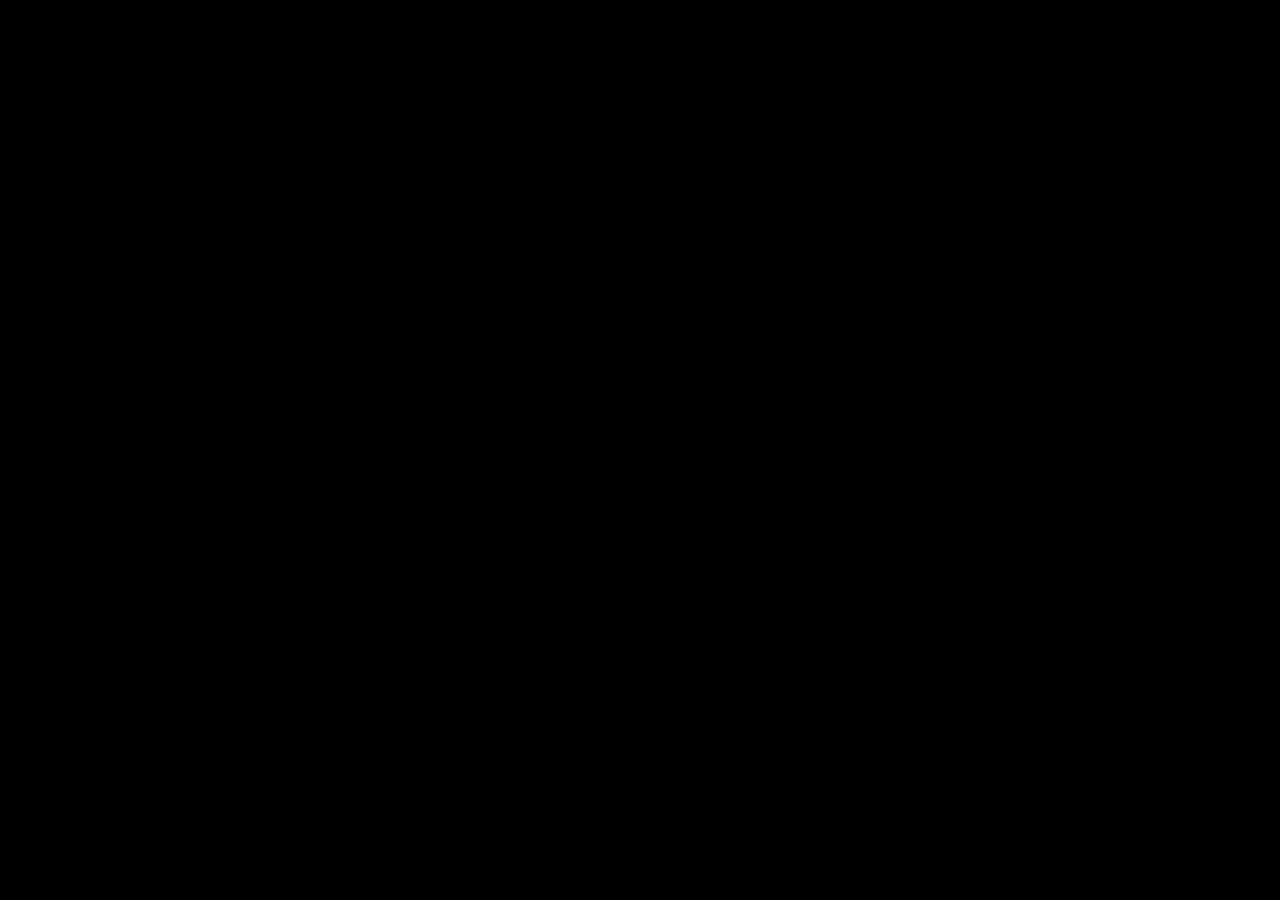
==== graph.html @ 26cc2a75 "Added an introduction" ====
<!DOCTYPE html>
<html lang="en">
    <head>
        <title>A graph of communities on Reddit</title>
        <link rel="stylesheet" href="static/css/reset.css" />
    </head>
    <body>
        <div id="sigma-example" style="position:absolute; top:0; left:0; width:100%; height:100%; background-color: black">
        </div>

        <script type="text/javascript" src="static/js/sigma.min.js"></script>
        <script type="text/javascript" src="static/js/sigma.parseGexf.js"></script>
        <script type="text/javascript" src="static/js/draw_graph.js"></script>
    </body>
</html>
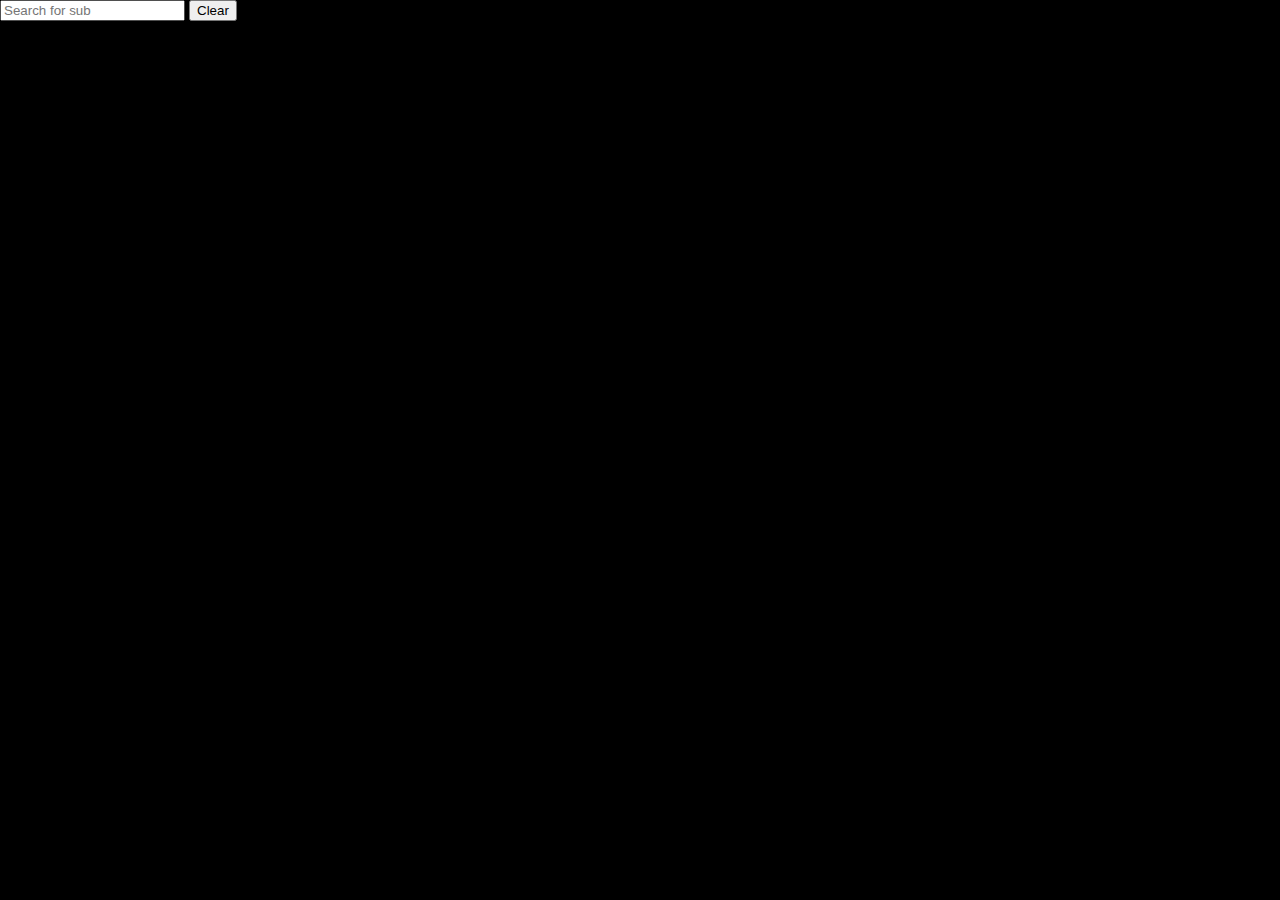
==== commit e0844beb: "Added search functionality" ====
--- a/graph.html
+++ b/graph.html
@@ -1,13 +1,19 @@
 <!DOCTYPE html>
 <html lang="en">
     <head>
+        <meta http-equiv="Content-Type" content="text/html;charset=utf-8">
         <title>A graph of communities on Reddit</title>
         <link rel="stylesheet" href="static/css/reset.css" />
     </head>
     <body>
-        <div id="sigma-example" style="position:absolute; top:0; left:0; width:100%; height:100%; background-color: black">
+        <p style="position:absolute; top:0; left:0; z-index:2;">
+            <input id="search-graph" placeholder="Search for sub" />
+            <input type="button" id="clear-search" value="Clear" />
+        </p>
+        <div id="sigma-example" style="position:absolute; top:0; left:0; width:100%; height:100%; background-color: black; z-index:1;">
         </div>
 
+        <script type="text/javascript" src="static/js/jquery.min.js"></script>
         <script type="text/javascript" src="static/js/sigma.min.js"></script>
         <script type="text/javascript" src="static/js/sigma.parseGexf.js"></script>
         <script type="text/javascript" src="static/js/draw_graph.js"></script>
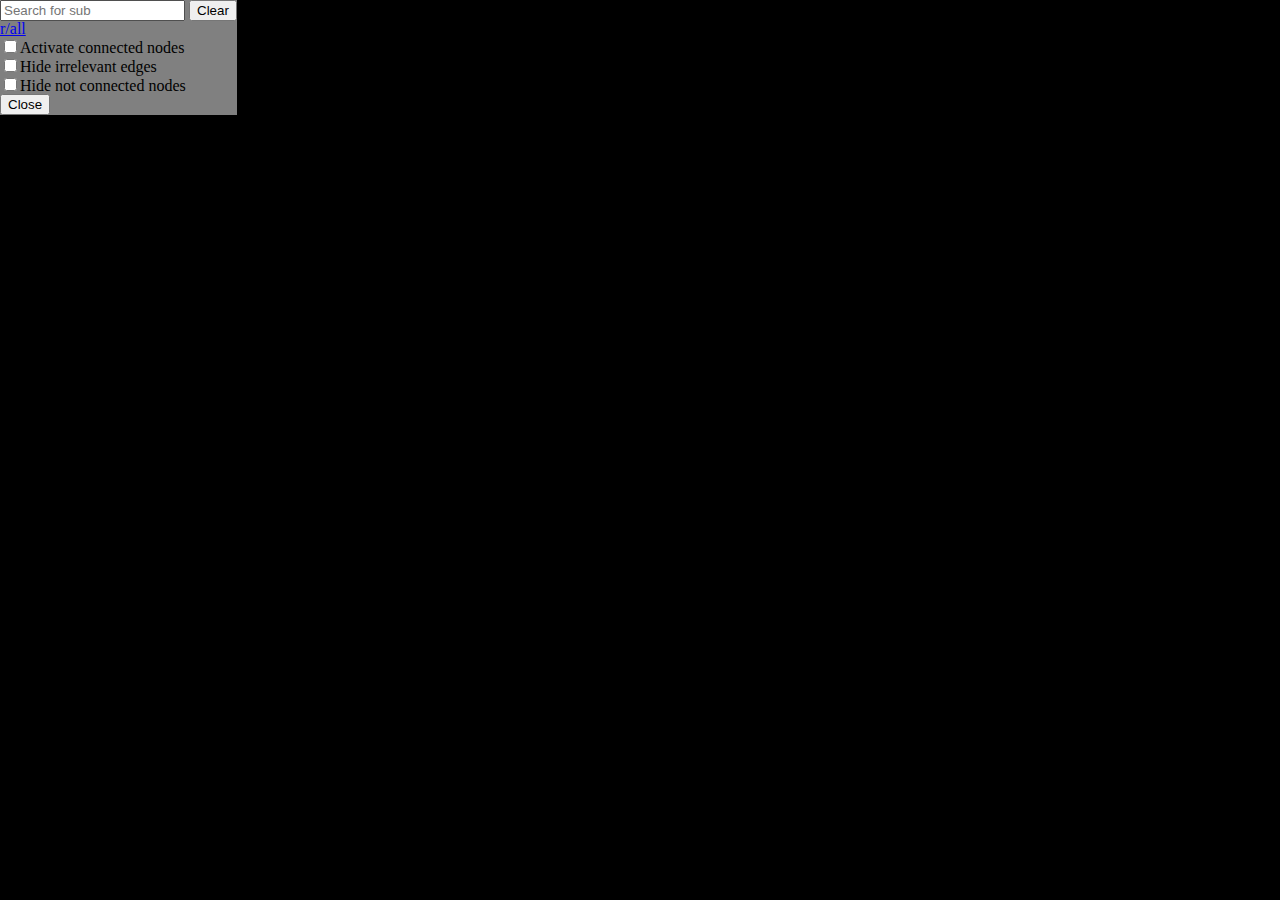
==== commit a45b7422: "Added more filtering functionality" ====
--- a/graph.html
+++ b/graph.html
@@ -6,10 +6,22 @@
         <link rel="stylesheet" href="static/css/reset.css" />
     </head>
     <body>
-        <p style="position:absolute; top:0; left:0; z-index:2;">
+        <div style="position:absolute; top:0; left:0; z-index:2;background-color: grey;">
+
             <input id="search-graph" placeholder="Search for sub" />
             <input type="button" id="clear-search" value="Clear" />
-        </p>
+
+            <div id="sub-control-panel">
+                <ul>
+                    <li id="sub-link"><a href="http://reddit.com/r/all">r/all</a></li>
+                    <li><label><input id="activate-connected-nodes" type="checkbox" value="true" />Activate connected nodes</label></li>
+                    <li><label><input id="hide-edges" type="checkbox" value="true" />Hide irrelevant edges</label></li>
+                    <li><label><input id="hide-nodes" type="checkbox" value="true" />Hide not connected nodes</label></li>
+                    <li><input type="button" id="close-panel" value="Close" /></li>
+                </ul>
+            </div>
+        </div>
+
         <div id="sigma-example" style="position:absolute; top:0; left:0; width:100%; height:100%; background-color: black; z-index:1;">
         </div>
 
@@ -17,5 +29,6 @@
         <script type="text/javascript" src="static/js/sigma.min.js"></script>
         <script type="text/javascript" src="static/js/sigma.parseGexf.js"></script>
         <script type="text/javascript" src="static/js/draw_graph.js"></script>
+        <script type="text/javascript" src="static/js/extend_graph.js"></script>
     </body>
 </html>
